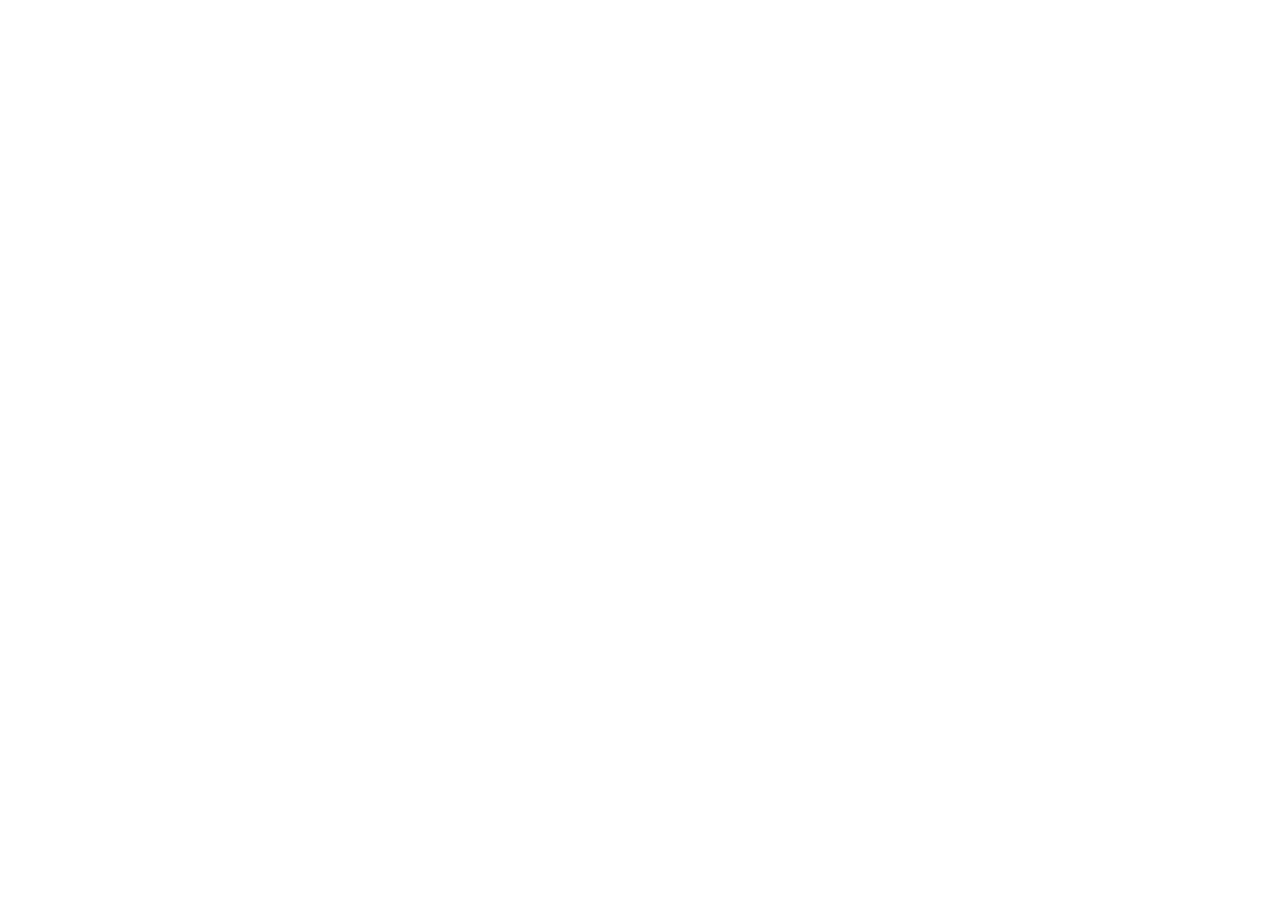
==== index.html @ 9124cacf "Add files via upload" ====
<!doctype html>
<html lang="pt-BR">
  <head>
    <meta charset="UTF-8" />
    <meta name="viewport" content="width=device-width, initial-scale=1.0" />
    <title>Pedro Aria | Personal Trainer Online - Treino Personalizado</title>
    <meta name="description" content="Personal Trainer Online Pedro Aria - Treino personalizado em qualquer lugar do mundo. Resultados comprovados com mais de 300 alunos." />
    <meta name="author" content="Pedro Aria" />
    <meta name="theme-color" content="#FF880E" />
    <link rel="icon" href="/favicon.png" type="image/png" />

    <meta property="og:title" content="Pedro Aria | Personal Trainer Online" />
    <meta property="og:description" content="Treino personalizado em qualquer lugar do mundo. Personal acessível a qualquer hora e lugar." />
    <meta property="og:type" content="website" />
    <meta property="og:image" content="https://cdn.orbitpages.online/wp-content/uploads/sites/509159/2024/09/og-pages.jpg" />

    <meta name="twitter:card" content="summary_large_image" />
    <meta name="twitter:title" content="Pedro Aria | Personal Trainer Online" />
    <meta name="twitter:image" content="https://cdn.orbitpages.online/wp-content/uploads/sites/509159/2024/09/og-pages.jpg" />
    <script type="module" crossorigin src="/assets/index-CI32eFF6.js"></script>
    <link rel="stylesheet" crossorigin href="/assets/index-CkFKUbkj.css">
  </head>

  <body>
    <div id="root"></div>
  </body>
</html>
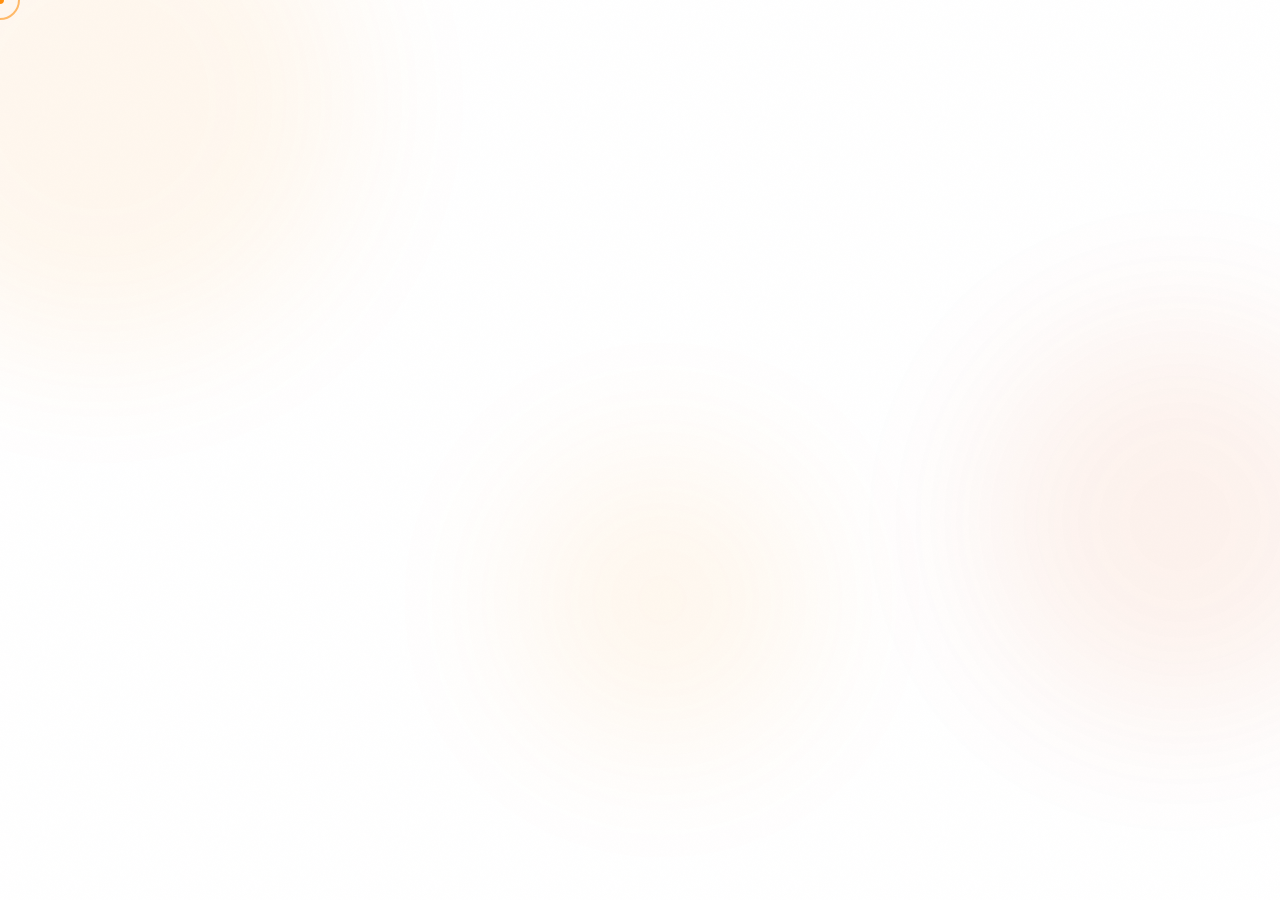
==== commit 174c82d1: "Update index.html" ====
--- a/index.html
+++ b/index.html
@@ -7,7 +7,7 @@
     <meta name="description" content="Personal Trainer Online Pedro Aria - Treino personalizado em qualquer lugar do mundo. Resultados comprovados com mais de 300 alunos." />
     <meta name="author" content="Pedro Aria" />
     <meta name="theme-color" content="#FF880E" />
-    <link rel="icon" href="/favicon.png" type="image/png" />
+    <link rel="icon" href="/SitePedro/favicon.png" type="image/png" />
 
     <meta property="og:title" content="Pedro Aria | Personal Trainer Online" />
     <meta property="og:description" content="Treino personalizado em qualquer lugar do mundo. Personal acessível a qualquer hora e lugar." />
@@ -17,12 +17,669 @@
     <meta name="twitter:card" content="summary_large_image" />
     <meta name="twitter:title" content="Pedro Aria | Personal Trainer Online" />
     <meta name="twitter:image" content="https://cdn.orbitpages.online/wp-content/uploads/sites/509159/2024/09/og-pages.jpg" />
-    <script type="module" crossorigin src="/assets/index-CI32eFF6.js"></script>
-    <link rel="stylesheet" crossorigin href="/assets/index-CkFKUbkj.css">
+    <script type="module" crossorigin src="/SitePedro/assets/index-DvB_wa2k.js"></script>
+    <link rel="stylesheet" crossorigin href="/SitePedro/assets/index-CkFKUbkj.css">
+
+    <style>
+      /* =====================================================
+         PEDRO ARIA — ENHANCED ANIMATIONS & VISUAL EFFECTS
+         ===================================================== */
+
+      /* ── BASE ── */
+      html, body {
+        overflow-x: hidden !important;
+        width: 100%;
+        max-width: 100vw;
+        margin: 0;
+        padding: 0;
+        scroll-behavior: smooth;
+      }
+
+      /* ── CUSTOM CURSOR (desktop) ── */
+      @media (pointer: fine) {
+        * { cursor: none !important; }
+
+        #cursor-dot,
+        #cursor-ring {
+          position: fixed;
+          top: 0; left: 0;
+          border-radius: 50%;
+          pointer-events: none;
+          z-index: 999999;
+          transform: translate(-50%, -50%);
+          transition: opacity 0.3s;
+        }
+
+        #cursor-dot {
+          width: 8px;
+          height: 8px;
+          background: hsl(32 100% 53%);
+          transition: transform 0.1s ease, opacity 0.3s;
+        }
+
+        #cursor-ring {
+          width: 36px;
+          height: 36px;
+          border: 2px solid hsl(32 100% 53% / 0.6);
+          transition: transform 0.18s ease, width 0.2s, height 0.2s, border-color 0.2s, opacity 0.3s;
+        }
+
+        a:hover ~ #cursor-ring,
+        button:hover ~ #cursor-ring {
+          width: 56px;
+          height: 56px;
+          border-color: hsl(32 100% 53%);
+        }
+      }
+
+      /* ── ANIMATED GRADIENT OVERLAY for hero ── */
+      .hero-shimmer::before {
+        content: '';
+        position: absolute;
+        inset: 0;
+        background: linear-gradient(
+          125deg,
+          transparent 0%,
+          hsl(32 100% 53% / 0.04) 40%,
+          transparent 60%,
+          hsl(32 100% 53% / 0.06) 80%,
+          transparent 100%
+        );
+        background-size: 300% 300%;
+        animation: shimmer-pan 8s ease-in-out infinite;
+        pointer-events: none;
+        z-index: 1;
+      }
+
+      @keyframes shimmer-pan {
+        0%   { background-position: 0% 50%; }
+        50%  { background-position: 100% 50%; }
+        100% { background-position: 0% 50%; }
+      }
+
+      /* ── REVEAL ON SCROLL ── */
+      .reveal {
+        opacity: 0;
+        transform: translateY(40px);
+        transition: opacity 0.7s cubic-bezier(0.22, 1, 0.36, 1),
+                    transform 0.7s cubic-bezier(0.22, 1, 0.36, 1);
+      }
+      .reveal.visible {
+        opacity: 1;
+        transform: translateY(0);
+      }
+
+      /* ── SLIDE ANIMATIONS ── */
+      .animate-slide-left {
+        animation: slideInLeft 0.9s cubic-bezier(0.22, 1, 0.36, 1) both;
+      }
+      .animate-slide-right {
+        animation: slideInRight 0.9s cubic-bezier(0.22, 1, 0.36, 1) both 0.15s;
+      }
+
+      @keyframes slideInLeft {
+        from { opacity: 0; transform: translateX(-60px); }
+        to   { opacity: 1; transform: translateX(0); }
+      }
+      @keyframes slideInRight {
+        from { opacity: 0; transform: translateX(60px); }
+        to   { opacity: 1; transform: translateX(0); }
+      }
+
+      /* ── NEON GLOW BORDER ── */
+      .neon-border {
+        border: 1.5px solid hsl(32 100% 53% / 0.5);
+        box-shadow:
+          0 0 12px hsl(32 100% 53% / 0.25),
+          0 0 40px hsl(32 100% 53% / 0.12),
+          inset 0 0 20px hsl(32 100% 53% / 0.05);
+        transition: box-shadow 0.3s ease, border-color 0.3s ease;
+      }
+      .neon-border:hover {
+        border-color: hsl(32 100% 53% / 0.8);
+        box-shadow:
+          0 0 20px hsl(32 100% 53% / 0.5),
+          0 0 60px hsl(32 100% 53% / 0.25),
+          inset 0 0 30px hsl(32 100% 53% / 0.08);
+      }
+
+      /* ── CARD HOVER ── */
+      .card-hover {
+        transition: transform 0.35s cubic-bezier(0.22, 1, 0.36, 1),
+                    box-shadow 0.35s ease;
+      }
+      .card-hover:hover {
+        transform: translateY(-8px) scale(1.015);
+        box-shadow: 0 24px 48px hsl(0 0% 0% / 0.5),
+                    0 0 30px hsl(32 100% 53% / 0.15);
+      }
+
+      /* ── ORANGE GRADIENT TEXT ── */
+      .text-gradient-orange {
+        background: linear-gradient(135deg, hsl(32 100% 53%), hsl(20 100% 60%));
+        -webkit-background-clip: text;
+        -webkit-text-fill-color: transparent;
+        background-clip: text;
+      }
+
+      /* ── PULSE GLOW on CTA buttons ── */
+      .animate-pulse-glow {
+        animation: pulseGlow 2.8s ease-in-out infinite;
+      }
+
+      @keyframes pulseGlow {
+        0%, 100% {
+          box-shadow:
+            0 0 18px hsl(32 100% 53% / 0.45),
+            0 0 50px hsl(32 100% 53% / 0.2);
+        }
+        50% {
+          box-shadow:
+            0 0 32px hsl(32 100% 53% / 0.75),
+            0 0 80px hsl(32 100% 53% / 0.4);
+        }
+      }
+
+      /* ── FLOAT ── */
+      .animate-float {
+        animation: float 3.5s ease-in-out infinite;
+      }
+      @keyframes float {
+        0%, 100% { transform: translateY(0); }
+        50%       { transform: translateY(-10px); }
+      }
+
+      /* ── COUNTDOWN NUMBER FLIP ── */
+      .animate-countdown span {
+        transition: all 0.35s cubic-bezier(0.22, 1, 0.36, 1);
+      }
+
+      /* ── PARTICLE SPARKS (pure CSS) ── */
+      @keyframes spark {
+        0%   { transform: translate(0, 0) scale(1); opacity: 1; }
+        100% { transform: translate(var(--dx), var(--dy)) scale(0); opacity: 0; }
+      }
+
+      /* ── HERO IMAGE – breathe animation ── */
+      .hero-image-wrap img {
+        animation: breathe 6s ease-in-out infinite;
+      }
+      @keyframes breathe {
+        0%, 100% { transform: scale(1);    filter: brightness(1); }
+        50%       { transform: scale(1.02); filter: brightness(1.05); }
+      }
+
+      /* ── TYPEWRITER cursor blink ── */
+      .typewriter-cursor::after {
+        content: '|';
+        animation: blink 0.8s step-end infinite;
+        color: hsl(32 100% 53%);
+        font-weight: 300;
+        margin-left: 2px;
+      }
+      @keyframes blink {
+        0%, 100% { opacity: 1; }
+        50%       { opacity: 0; }
+      }
+
+      /* ── SCROLL PROGRESS BAR ── */
+      #scroll-progress {
+        position: fixed;
+        top: 0; left: 0;
+        height: 3px;
+        background: linear-gradient(90deg, hsl(32 100% 53%), hsl(20 100% 65%));
+        z-index: 99999;
+        transform-origin: left;
+        transform: scaleX(0);
+        transition: transform 0.1s linear;
+        box-shadow: 0 0 10px hsl(32 100% 53% / 0.7);
+      }
+
+      /* ── FLOATING ORBS in background ── */
+      .bg-orb {
+        position: fixed;
+        border-radius: 50%;
+        filter: blur(80px);
+        opacity: 0.07;
+        pointer-events: none;
+        z-index: 0;
+        animation: orbDrift 18s ease-in-out infinite;
+      }
+      .bg-orb-1 {
+        width: 500px; height: 500px;
+        background: hsl(32 100% 53%);
+        top: -150px; left: -150px;
+        animation-duration: 20s;
+      }
+      .bg-orb-2 {
+        width: 400px; height: 400px;
+        background: hsl(20 100% 45%);
+        bottom: 20%; right: -100px;
+        animation-duration: 25s;
+        animation-delay: -8s;
+      }
+      .bg-orb-3 {
+        width: 300px; height: 300px;
+        background: hsl(32 100% 53%);
+        top: 50%; left: 40%;
+        animation-duration: 30s;
+        animation-delay: -15s;
+      }
+      @keyframes orbDrift {
+        0%, 100% { transform: translate(0, 0) scale(1); }
+        33%       { transform: translate(40px, -30px) scale(1.05); }
+        66%       { transform: translate(-20px, 20px) scale(0.95); }
+      }
+
+      /* ── SECTION ENTRANCE VARIANTS ── */
+      .reveal-left {
+        opacity: 0;
+        transform: translateX(-50px);
+        transition: opacity 0.8s cubic-bezier(0.22, 1, 0.36, 1),
+                    transform 0.8s cubic-bezier(0.22, 1, 0.36, 1);
+      }
+      .reveal-right {
+        opacity: 0;
+        transform: translateX(50px);
+        transition: opacity 0.8s cubic-bezier(0.22, 1, 0.36, 1),
+                    transform 0.8s cubic-bezier(0.22, 1, 0.36, 1);
+      }
+      .reveal-left.visible,
+      .reveal-right.visible {
+        opacity: 1;
+        transform: translateX(0);
+      }
+
+      /* ── STAGGERED CARD REVEALS ── */
+      .reveal[style*="animation-delay"] {
+        transition-delay: inherit;
+      }
+
+      /* ── BUTTON RIPPLE ── */
+      button, a[href] {
+        position: relative;
+        overflow: hidden;
+      }
+      button::after, a[href]::after {
+        content: '';
+        position: absolute;
+        inset: 0;
+        background: radial-gradient(circle at var(--ripple-x, 50%) var(--ripple-y, 50%),
+          hsl(0 0% 100% / 0.15) 0%, transparent 70%);
+        opacity: 0;
+        transform: scale(0);
+        transition: transform 0.5s ease, opacity 0.5s ease;
+        pointer-events: none;
+      }
+      button:active::after, a[href]:active::after {
+        opacity: 1;
+        transform: scale(2.5);
+        transition: none;
+      }
+
+      /* ── STAT COUNTER NUMBERS ── */
+      .stat-number {
+        font-variant-numeric: tabular-nums;
+        transition: all 0.05s;
+      }
+
+      /* ── MOBILE FIXES ── */
+      @media (max-width: 768px) {
+        img {
+          max-width: 100% !important;
+          height: auto !important;
+          object-fit: contain;
+        }
+
+        button, a {
+          white-space: normal !important;
+          max-width: 100% !important;
+          height: auto !important;
+          min-height: 48px !important;
+          padding-top: 12px !important;
+          padding-bottom: 12px !important;
+          line-height: 1.2 !important;
+        }
+
+        .bg-orb { display: none; }
+      }
+
+      /* ── GRAIN TEXTURE overlay ── */
+      body::after {
+        content: '';
+        position: fixed;
+        inset: 0;
+        background-image: url("data:image/svg+xml,%3Csvg viewBox='0 0 256 256' xmlns='http://www.w3.org/2000/svg'%3E%3Cfilter id='n'%3E%3CfeTurbulence type='fractalNoise' baseFrequency='0.9' numOctaves='4' stitchTiles='stitch'/%3E%3C/filter%3E%3Crect width='100%25' height='100%25' filter='url(%23n)' opacity='1'/%3E%3C/svg%3E");
+        background-repeat: repeat;
+        background-size: 180px 180px;
+        opacity: 0.018;
+        pointer-events: none;
+        z-index: 99998;
+      }
+
+      /* ── HIGHLIGHT UNDERLINE animation ── */
+      .animated-underline {
+        position: relative;
+        display: inline-block;
+      }
+      .animated-underline::after {
+        content: '';
+        position: absolute;
+        bottom: -3px; left: 0;
+        width: 0; height: 2px;
+        background: hsl(32 100% 53%);
+        border-radius: 2px;
+        transition: width 0.4s cubic-bezier(0.22, 1, 0.36, 1);
+        box-shadow: 0 0 8px hsl(32 100% 53% / 0.6);
+      }
+      .animated-underline:hover::after { width: 100%; }
+
+      /* ── HERO STATS ROW ── */
+      .stat-bar-fill {
+        animation: fillBar 1.5s cubic-bezier(0.22, 1, 0.36, 1) both;
+      }
+      @keyframes fillBar {
+        from { width: 0; }
+      }
+
+      /* ── LOADING ENTRANCE for #root ── */
+      #root {
+        animation: rootFadeIn 0.6s ease both;
+      }
+      @keyframes rootFadeIn {
+        from { opacity: 0; }
+        to   { opacity: 1; }
+      }
+
+      /* ── SECTION DIVIDER with orange line ── */
+      section + section::before {
+        content: '';
+        display: block;
+        height: 1px;
+        background: linear-gradient(
+          90deg,
+          transparent,
+          hsl(32 100% 53% / 0.3) 30%,
+          hsl(32 100% 53% / 0.3) 70%,
+          transparent
+        );
+        margin: 0 auto;
+        width: 80%;
+      }
+
+      /* ── MAGNETIC BUTTON effect helper ── */
+      .magnetic {
+        display: inline-block;
+        transition: transform 0.2s cubic-bezier(0.22, 1, 0.36, 1);
+      }
+    </style>
   </head>
 
   <body>
-    <div id="root"></div>-
+    <!-- Scroll progress bar -->
+    <div id="scroll-progress"></div>
+
+    <!-- Floating background orbs -->
+    <div class="bg-orb bg-orb-1" aria-hidden="true"></div>
+    <div class="bg-orb bg-orb-2" aria-hidden="true"></div>
+    <div class="bg-orb bg-orb-3" aria-hidden="true"></div>
+
+    <!-- Custom cursor (desktop only) -->
+    <div id="cursor-dot"  aria-hidden="true"></div>
+    <div id="cursor-ring" aria-hidden="true"></div>
+
+    <!-- React app root -->
+    <div id="root"></div>
+
+    <script>
+      /* ── SCROLL PROGRESS ── */
+      (function () {
+        const bar = document.getElementById('scroll-progress');
+        const update = () => {
+          const max = document.documentElement.scrollHeight - window.innerHeight;
+          const pct = max > 0 ? window.scrollY / max : 0;
+          bar.style.transform = `scaleX(${pct})`;
+        };
+        window.addEventListener('scroll', update, { passive: true });
+      })();
+
+      /* ── CUSTOM CURSOR ── */
+      (function () {
+        const dot  = document.getElementById('cursor-dot');
+        const ring = document.getElementById('cursor-ring');
+        if (!dot || !ring) return;
+
+        let mx = 0, my = 0, rx = 0, ry = 0;
+        let hidden = false;
+
+        document.addEventListener('mousemove', e => {
+          mx = e.clientX; my = e.clientY;
+          dot.style.left  = mx + 'px';
+          dot.style.top   = my + 'px';
+          if (hidden) {
+            dot.style.opacity = ring.style.opacity = '1';
+            hidden = false;
+          }
+        });
+
+        document.addEventListener('mouseleave', () => {
+          dot.style.opacity = ring.style.opacity = '0';
+          hidden = true;
+        });
+
+        const hoverEls = ['a', 'button', '[role="button"]'];
+        document.addEventListener('mouseover', e => {
+          if (hoverEls.some(s => e.target.closest(s))) {
+            dot.style.transform  = 'translate(-50%,-50%) scale(2.2)';
+            ring.style.width     = '52px';
+            ring.style.height    = '52px';
+            ring.style.borderColor = 'hsl(32,100%,53%)';
+          }
+        });
+        document.addEventListener('mouseout', e => {
+          if (hoverEls.some(s => e.target.closest(s))) {
+            dot.style.transform  = 'translate(-50%,-50%) scale(1)';
+            ring.style.width     = '36px';
+            ring.style.height    = '36px';
+            ring.style.borderColor = 'hsl(32,100%,53%,0.6)';
+          }
+        });
+
+        // Ring trails with RAF
+        const lerp = (a, b, t) => a + (b - a) * t;
+        const tick = () => {
+          rx = lerp(rx, mx, 0.12);
+          ry = lerp(ry, my, 0.12);
+          ring.style.left = rx + 'px';
+          ring.style.top  = ry + 'px';
+          requestAnimationFrame(tick);
+        };
+        requestAnimationFrame(tick);
+      })();
+
+      /* ── REVEAL on scroll (IntersectionObserver) ── */
+      (function () {
+        const selectors = '.reveal, .reveal-left, .reveal-right';
+        const els = document.querySelectorAll(selectors);
+
+        if (!els.length) {
+          // React hasn't rendered yet — wait for DOMContentLoaded + a tick
+          const tryObserve = () => {
+            const all = document.querySelectorAll(selectors);
+            observe(all);
+          };
+          window.addEventListener('load', tryObserve);
+          // Also retry after React mounts
+          setTimeout(tryObserve, 500);
+          setTimeout(tryObserve, 1500);
+          return;
+        }
+
+        observe(els);
+
+        function observe(nodes) {
+          const io = new IntersectionObserver(entries => {
+            entries.forEach(e => {
+              if (e.isIntersecting) {
+                // Stagger siblings
+                const siblings = e.target.parentElement
+                  ? [...e.target.parentElement.children].filter(c => c.classList.contains('reveal'))
+                  : [];
+                const idx = siblings.indexOf(e.target);
+                e.target.style.transitionDelay = idx > 0 ? (idx * 0.1) + 's' : '0s';
+                e.target.classList.add('visible');
+                io.unobserve(e.target);
+              }
+            });
+          }, { threshold: 0.1, rootMargin: '0px 0px -40px 0px' });
+
+          nodes.forEach(n => io.observe(n));
+        }
+      })();
+
+      /* ── RE-OBSERVE after React renders ── */
+      (function () {
+        let tried = 0;
+        function tryReveal() {
+          const all = document.querySelectorAll('.reveal, .reveal-left, .reveal-right');
+          if (!all.length && tried < 10) {
+            tried++;
+            setTimeout(tryReveal, 400);
+            return;
+          }
+          const io = new IntersectionObserver(entries => {
+            entries.forEach(e => {
+              if (e.isIntersecting) {
+                const siblings = e.target.parentElement
+                  ? [...e.target.parentElement.children].filter(c => c.classList.contains('reveal'))
+                  : [];
+                const idx = siblings.indexOf(e.target);
+                e.target.style.transitionDelay = idx > 0 ? (idx * 0.1) + 's' : '0s';
+                e.target.classList.add('visible');
+                io.unobserve(e.target);
+              }
+            });
+          }, { threshold: 0.1, rootMargin: '0px 0px -40px 0px' });
+          all.forEach(n => io.observe(n));
+        }
+        window.addEventListener('load', () => setTimeout(tryReveal, 300));
+      })();
+
+      /* ── RIPPLE on buttons / links ── */
+      document.addEventListener('pointerdown', e => {
+        const el = e.target.closest('button, a');
+        if (!el) return;
+        const rect = el.getBoundingClientRect();
+        el.style.setProperty('--ripple-x', ((e.clientX - rect.left) / rect.width * 100) + '%');
+        el.style.setProperty('--ripple-y', ((e.clientY - rect.top)  / rect.height * 100) + '%');
+      });
+
+      /* ── COUNTER ANIMATION for stat numbers ── */
+      function animateCount(el, end, duration) {
+        const start = 0;
+        const startTime = performance.now();
+        const step = (now) => {
+          const elapsed = now - startTime;
+          const progress = Math.min(elapsed / duration, 1);
+          const eased = 1 - Math.pow(1 - progress, 3); // ease-out cubic
+          el.textContent = Math.round(start + (end - start) * eased) + '+';
+          if (progress < 1) requestAnimationFrame(step);
+        };
+        requestAnimationFrame(step);
+      }
+
+      // Observe stat numbers when they appear
+      (function () {
+        const io = new IntersectionObserver(entries => {
+          entries.forEach(e => {
+            if (e.isIntersecting) {
+              const el = e.target;
+              const val = parseInt(el.dataset.count || el.textContent);
+              if (!isNaN(val)) animateCount(el, val, 1800);
+              io.unobserve(el);
+            }
+          });
+        }, { threshold: 0.5 });
+
+        // Try after React mounts
+        setTimeout(() => {
+          document.querySelectorAll('.stat-number, [data-count]').forEach(n => io.observe(n));
+        }, 1000);
+      })();
+
+      /* ── MAGNETIC BUTTONS ── */
+      (function () {
+        function applyMagnetic() {
+          document.querySelectorAll('.magnetic').forEach(el => {
+            el.addEventListener('mousemove', e => {
+              const r = el.getBoundingClientRect();
+              const dx = e.clientX - (r.left + r.width / 2);
+              const dy = e.clientY - (r.top  + r.height / 2);
+              el.style.transform = `translate(${dx * 0.25}px, ${dy * 0.25}px)`;
+            });
+            el.addEventListener('mouseleave', () => {
+              el.style.transform = 'translate(0, 0)';
+            });
+          });
+        }
+        window.addEventListener('load', () => setTimeout(applyMagnetic, 800));
+      })();
+
+      /* ── HERO PARTICLES (fire sparks) ── */
+      (function () {
+        function trySpawn() {
+          const hero = document.querySelector('section');
+          if (!hero) { setTimeout(trySpawn, 500); return; }
+
+          for (let i = 0; i < 12; i++) {
+            setTimeout(() => spawnSpark(hero), i * 180);
+          }
+          setInterval(() => spawnSpark(hero), 900);
+        }
+
+        function spawnSpark(container) {
+          const s = document.createElement('span');
+          const size = Math.random() * 5 + 2;
+          const x = Math.random() * 100;
+          const dx = (Math.random() - 0.5) * 80 + 'px';
+          const dy = -(Math.random() * 120 + 60) + 'px';
+
+          Object.assign(s.style, {
+            position: 'absolute',
+            bottom: '0',
+            left: x + '%',
+            width: size + 'px',
+            height: size + 'px',
+            borderRadius: '50%',
+            background: Math.random() > 0.5
+              ? 'hsl(32 100% 53%)'
+              : 'hsl(20 100% 70%)',
+            boxShadow: '0 0 6px hsl(32 100% 53% / 0.8)',
+            pointerEvents: 'none',
+            zIndex: '2',
+            '--dx': dx,
+            '--dy': dy,
+            animation: `spark ${Math.random() * 1.5 + 1}s ease-out forwards`,
+          });
+
+          container.appendChild(s);
+          setTimeout(() => s.remove(), 2600);
+        }
+
+        window.addEventListener('load', () => setTimeout(trySpawn, 800));
+      })();
+
+      /* ── SMOOTH PARALLAX on hero background ── */
+      (function () {
+        const update = () => {
+          const hero = document.querySelector('section');
+          if (!hero) return;
+          const y = window.scrollY;
+          hero.style.backgroundPositionY = `calc(center + ${y * 0.3}px)`;
+        };
+        window.addEventListener('scroll', update, { passive: true });
+      })();
+
+    </script>
   </body>
 </html>
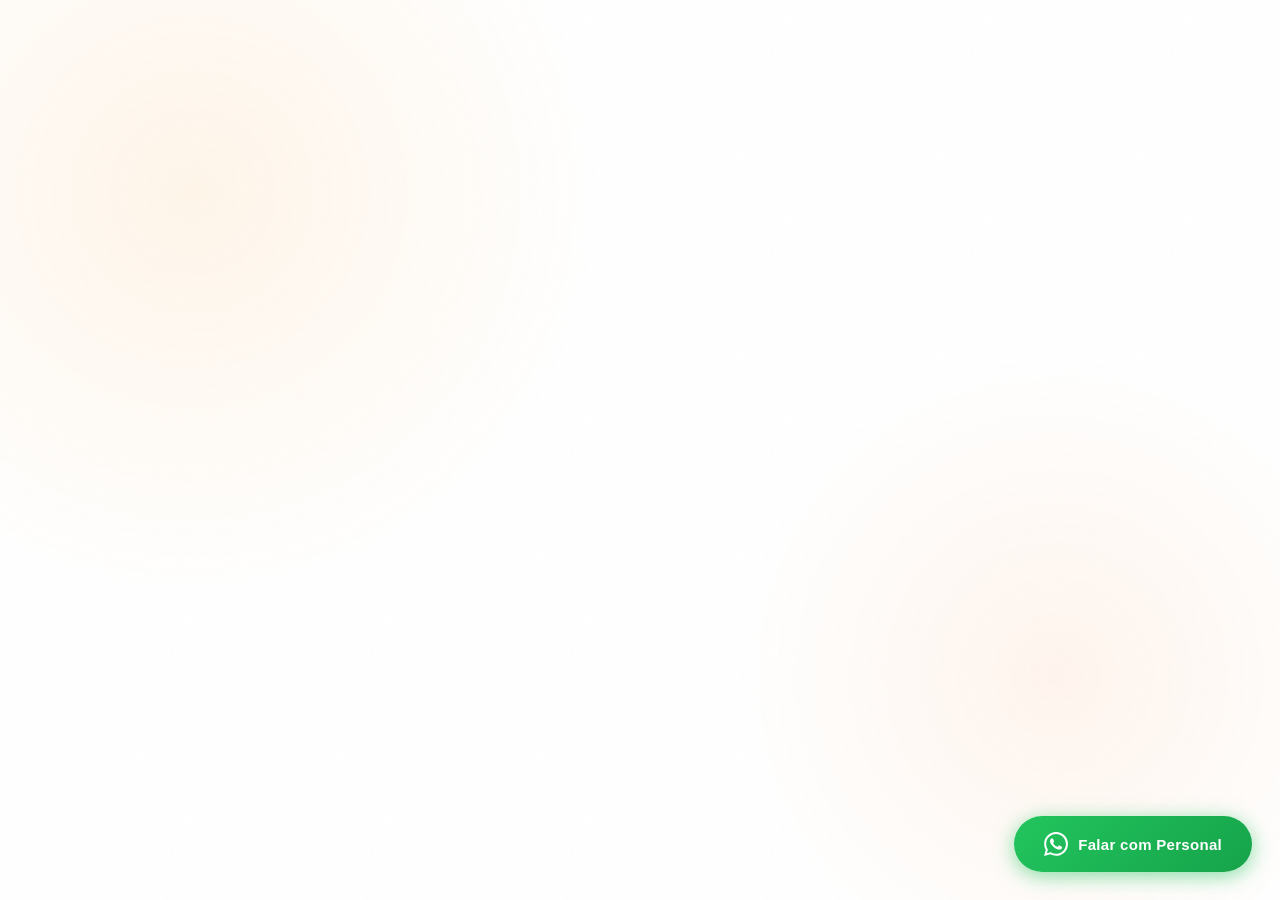
==== commit de5bc50d: "Update index.html" ====
--- a/index.html
+++ b/index.html
@@ -2,336 +2,450 @@
 <html lang="pt-BR">
   <head>
     <meta charset="UTF-8" />
-    <meta name="viewport" content="width=device-width, initial-scale=1.0" />
+    <meta name="viewport" content="width=device-width, initial-scale=1.0, viewport-fit=cover" />
     <title>Pedro Aria | Personal Trainer Online - Treino Personalizado</title>
     <meta name="description" content="Personal Trainer Online Pedro Aria - Treino personalizado em qualquer lugar do mundo. Resultados comprovados com mais de 300 alunos." />
     <meta name="author" content="Pedro Aria" />
-    <meta name="theme-color" content="#FF880E" />
+    <meta name="theme-color" content="#FF8C00" />
     <link rel="icon" href="/SitePedro/favicon.png" type="image/png" />
-
     <meta property="og:title" content="Pedro Aria | Personal Trainer Online" />
-    <meta property="og:description" content="Treino personalizado em qualquer lugar do mundo. Personal acessível a qualquer hora e lugar." />
+    <meta property="og:description" content="Treino personalizado em qualquer lugar do mundo." />
     <meta property="og:type" content="website" />
     <meta property="og:image" content="https://cdn.orbitpages.online/wp-content/uploads/sites/509159/2024/09/og-pages.jpg" />
-
     <meta name="twitter:card" content="summary_large_image" />
     <meta name="twitter:title" content="Pedro Aria | Personal Trainer Online" />
     <meta name="twitter:image" content="https://cdn.orbitpages.online/wp-content/uploads/sites/509159/2024/09/og-pages.jpg" />
+
     <script type="module" crossorigin src="/SitePedro/assets/index-DvB_wa2k.js"></script>
     <link rel="stylesheet" crossorigin href="/SitePedro/assets/index-CkFKUbkj.css">
 
     <style>
-      /* =====================================================
-         PEDRO ARIA — ENHANCED ANIMATIONS & VISUAL EFFECTS
-         ===================================================== */
-
-      /* ── BASE ── */
+      /* =========================================================
+         PEDRO ARIA — CINEMATIC MOBILE-FIRST
+         ========================================================= */
+      *, *::before, *::after { box-sizing: border-box; }
+
+      html {
+        scroll-behavior: smooth;
+        -webkit-tap-highlight-color: transparent;
+      }
       html, body {
         overflow-x: hidden !important;
         width: 100%;
         max-width: 100vw;
-        margin: 0;
-        padding: 0;
-        scroll-behavior: smooth;
-      }
-
-      /* ── CUSTOM CURSOR (desktop) ── */
-      @media (pointer: fine) {
-        * { cursor: none !important; }
-
-        #cursor-dot,
-        #cursor-ring {
-          position: fixed;
-          top: 0; left: 0;
-          border-radius: 50%;
-          pointer-events: none;
-          z-index: 999999;
-          transform: translate(-50%, -50%);
-          transition: opacity 0.3s;
-        }
-
-        #cursor-dot {
-          width: 8px;
-          height: 8px;
-          background: hsl(32 100% 53%);
-          transition: transform 0.1s ease, opacity 0.3s;
-        }
-
-        #cursor-ring {
-          width: 36px;
-          height: 36px;
-          border: 2px solid hsl(32 100% 53% / 0.6);
-          transition: transform 0.18s ease, width 0.2s, height 0.2s, border-color 0.2s, opacity 0.3s;
-        }
-
-        a:hover ~ #cursor-ring,
-        button:hover ~ #cursor-ring {
-          width: 56px;
-          height: 56px;
-          border-color: hsl(32 100% 53%);
-        }
-      }
-
-      /* ── ANIMATED GRADIENT OVERLAY for hero ── */
-      .hero-shimmer::before {
+        margin: 0; padding: 0;
+      }
+
+      /* ── SCROLL PROGRESS ── */
+      #pa-progress {
+        position: fixed;
+        top: 0; left: 0; right: 0;
+        height: 3px;
+        z-index: 9999;
+        pointer-events: none;
+      }
+      #pa-progress span {
+        display: block;
+        height: 100%;
+        width: 0%;
+        background: linear-gradient(90deg, #FF8C00, #FFB347, #FF6B00);
+        box-shadow: 0 0 14px #FF8C00cc, 0 0 4px #FFB347;
+        border-radius: 0 3px 3px 0;
+        transition: width 0.08s linear;
+      }
+
+      /* ── AMBIENT GLOW ── */
+      #pa-ambient {
+        position: fixed; inset: 0;
+        pointer-events: none; z-index: 0;
+        overflow: hidden;
+      }
+      #pa-ambient::before {
         content: '';
         position: absolute;
-        inset: 0;
-        background: linear-gradient(
-          125deg,
-          transparent 0%,
-          hsl(32 100% 53% / 0.04) 40%,
-          transparent 60%,
-          hsl(32 100% 53% / 0.06) 80%,
-          transparent 100%
-        );
-        background-size: 300% 300%;
-        animation: shimmer-pan 8s ease-in-out infinite;
-        pointer-events: none;
-        z-index: 1;
-      }
-
-      @keyframes shimmer-pan {
-        0%   { background-position: 0% 50%; }
-        50%  { background-position: 100% 50%; }
-        100% { background-position: 0% 50%; }
-      }
-
-      /* ── REVEAL ON SCROLL ── */
+        width: 70vmax; height: 70vmax;
+        top: -20vmax; left: -20vmax;
+        background: radial-gradient(circle, #FF8C0016 0%, transparent 65%);
+        animation: ad1 22s ease-in-out infinite;
+      }
+      #pa-ambient::after {
+        content: '';
+        position: absolute;
+        width: 55vmax; height: 55vmax;
+        bottom: -10vmax; right: -10vmax;
+        background: radial-gradient(circle, #FF6B0012 0%, transparent 65%);
+        animation: ad2 28s ease-in-out infinite;
+      }
+      @keyframes ad1 {
+        0%,100% { transform: translate(0,0) scale(1); }
+        33% { transform: translate(5vw,3vh) scale(1.07); }
+        66% { transform: translate(-3vw,5vh) scale(0.94); }
+      }
+      @keyframes ad2 {
+        0%,100% { transform: translate(0,0) scale(1); }
+        40% { transform: translate(-4vw,-5vh) scale(1.1); }
+        70% { transform: translate(3vw,2vh) scale(0.95); }
+      }
+
+      /* ── GRAIN ── */
+      #pa-grain {
+        position: fixed; inset: 0;
+        pointer-events: none; z-index: 9997; opacity: 0.02;
+        background-image: url("data:image/svg+xml,%3Csvg xmlns='http://www.w3.org/2000/svg' width='300' height='300'%3E%3Cfilter id='n'%3E%3CfeTurbulence type='fractalNoise' baseFrequency='0.85' numOctaves='4' stitchTiles='stitch'/%3E%3C/filter%3E%3Crect width='300' height='300' filter='url(%23n)'/%3E%3C/svg%3E");
+        background-size: 200px 200px;
+      }
+
+      /* ── ROOT ENTRY ── */
+      #root {
+        position: relative; z-index: 1;
+        animation: rootIn 0.65s cubic-bezier(0.22,1,0.36,1) both;
+      }
+      @keyframes rootIn {
+        from { opacity: 0; transform: translateY(12px); }
+        to   { opacity: 1; transform: translateY(0); }
+      }
+
+      /* ── REVEAL ── */
       .reveal {
         opacity: 0;
-        transform: translateY(40px);
-        transition: opacity 0.7s cubic-bezier(0.22, 1, 0.36, 1),
-                    transform 0.7s cubic-bezier(0.22, 1, 0.36, 1);
+        transform: translateY(38px);
+        transition:
+          opacity 0.75s cubic-bezier(0.22,1,0.36,1),
+          transform 0.75s cubic-bezier(0.22,1,0.36,1);
+        will-change: opacity, transform;
       }
       .reveal.visible {
-        opacity: 1;
-        transform: translateY(0);
-      }
-
-      /* ── SLIDE ANIMATIONS ── */
+        opacity: 1 !important;
+        transform: translateY(0) !important;
+      }
+
+      /* ── HERO SLIDES ── */
       .animate-slide-left {
-        animation: slideInLeft 0.9s cubic-bezier(0.22, 1, 0.36, 1) both;
+        animation: slideL 0.9s cubic-bezier(0.22,1,0.36,1) both 0.1s;
       }
       .animate-slide-right {
-        animation: slideInRight 0.9s cubic-bezier(0.22, 1, 0.36, 1) both 0.15s;
-      }
-
-      @keyframes slideInLeft {
-        from { opacity: 0; transform: translateX(-60px); }
+        animation: slideR 0.9s cubic-bezier(0.22,1,0.36,1) both 0.25s;
+      }
+      @keyframes slideL {
+        from { opacity: 0; transform: translateX(-52px); }
         to   { opacity: 1; transform: translateX(0); }
       }
-      @keyframes slideInRight {
-        from { opacity: 0; transform: translateX(60px); }
+      @keyframes slideR {
+        from { opacity: 0; transform: translateX(52px); }
         to   { opacity: 1; transform: translateX(0); }
       }
 
-      /* ── NEON GLOW BORDER ── */
+      /* ── NEON BORDER ── */
       .neon-border {
-        border: 1.5px solid hsl(32 100% 53% / 0.5);
+        border: 1.5px solid rgba(255,140,0,.45) !important;
         box-shadow:
-          0 0 12px hsl(32 100% 53% / 0.25),
-          0 0 40px hsl(32 100% 53% / 0.12),
-          inset 0 0 20px hsl(32 100% 53% / 0.05);
-        transition: box-shadow 0.3s ease, border-color 0.3s ease;
+          0 0 10px rgba(255,140,0,.2),
+          0 0 36px rgba(255,140,0,.1),
+          inset 0 0 18px rgba(255,140,0,.04) !important;
+        transition: box-shadow .4s ease, border-color .4s ease !important;
       }
       .neon-border:hover {
-        border-color: hsl(32 100% 53% / 0.8);
+        border-color: rgba(255,140,0,.8) !important;
         box-shadow:
-          0 0 20px hsl(32 100% 53% / 0.5),
-          0 0 60px hsl(32 100% 53% / 0.25),
-          inset 0 0 30px hsl(32 100% 53% / 0.08);
+          0 0 20px rgba(255,140,0,.5),
+          0 0 60px rgba(255,140,0,.22),
+          inset 0 0 28px rgba(255,140,0,.07) !important;
       }
 
       /* ── CARD HOVER ── */
       .card-hover {
-        transition: transform 0.35s cubic-bezier(0.22, 1, 0.36, 1),
-                    box-shadow 0.35s ease;
+        transition:
+          transform .35s cubic-bezier(0.22,1,0.36,1),
+          box-shadow .35s ease !important;
+        will-change: transform;
       }
       .card-hover:hover {
-        transform: translateY(-8px) scale(1.015);
-        box-shadow: 0 24px 48px hsl(0 0% 0% / 0.5),
-                    0 0 30px hsl(32 100% 53% / 0.15);
+        transform: translateY(-7px) !important;
+        box-shadow: 0 22px 50px rgba(0,0,0,.55), 0 0 30px rgba(255,140,0,.14) !important;
       }
 
       /* ── ORANGE GRADIENT TEXT ── */
       .text-gradient-orange {
-        background: linear-gradient(135deg, hsl(32 100% 53%), hsl(20 100% 60%));
+        background: linear-gradient(135deg,#FF8C00 0%,#FFB347 55%,#FF6B00 100%);
         -webkit-background-clip: text;
         -webkit-text-fill-color: transparent;
         background-clip: text;
       }
 
-      /* ── PULSE GLOW on CTA buttons ── */
+      /* ── CTA PULSE ── */
       .animate-pulse-glow {
-        animation: pulseGlow 2.8s ease-in-out infinite;
-      }
-
-      @keyframes pulseGlow {
-        0%, 100% {
+        animation: ctaP 2.6s ease-in-out infinite !important;
+        position: relative; z-index: 1;
+      }
+      @keyframes ctaP {
+        0%,100% {
+          box-shadow: 0 0 16px rgba(255,140,0,.5), 0 0 50px rgba(255,140,0,.2), 0 4px 22px rgba(0,0,0,.4);
+        }
+        50% {
+          box-shadow: 0 0 32px rgba(255,140,0,.85), 0 0 90px rgba(255,140,0,.4), 0 4px 30px rgba(0,0,0,.5);
+        }
+      }
+
+      /* ── FLOAT ── */
+      .animate-float {
+        animation: flt 3.8s ease-in-out infinite !important;
+      }
+      @keyframes flt {
+        0%,100% { transform: translateY(0); }
+        50%      { transform: translateY(-10px); }
+      }
+
+      /* ── HERO IMAGE BREATHE ── */
+      .animate-slide-right img.rounded-2xl,
+      .relative img.rounded-2xl {
+        animation: breathe 7s ease-in-out infinite;
+      }
+      @keyframes breathe {
+        0%,100% { transform: scale(1); }
+        50%      { transform: scale(1.018); }
+      }
+
+      /* ── FIRE SPARKS ── */
+      .pa-sparks {
+        position: absolute; inset: 0;
+        pointer-events: none; overflow: hidden; z-index: 2;
+      }
+      .pa-spark {
+        position: absolute;
+        border-radius: 50%;
+        animation: sparkRise var(--dur,1.3s) ease-out var(--delay,0s) both;
+      }
+      @keyframes sparkRise {
+        0%   { opacity: 1; transform: translate(0,0) scale(1); }
+        100% { opacity: 0; transform: translate(var(--dx,0px),var(--dy,-90px)) scale(0.08); }
+      }
+
+      /* ── SECTION DIVIDER ── */
+      section + section::before {
+        content: '';
+        display: block;
+        height: 1px; width: 75%; margin: 0 auto;
+        background: linear-gradient(90deg, transparent, rgba(255,140,0,.25) 30%, rgba(255,140,0,.25) 70%, transparent);
+      }
+
+      /* ── DIAGONAL HERO EDGE ── */
+      section:first-of-type {
+        position: relative;
+      }
+      section:first-of-type::after {
+        content: '';
+        position: absolute;
+        bottom: -1px; left: 0; right: 0; height: 60px;
+        background: hsl(0 0% 0%);
+        clip-path: polygon(0 100%, 100% 0, 100% 100%);
+        pointer-events: none; z-index: 3;
+      }
+
+      /* ── SHIMMER on price card ── */
+      .neon-border.bg-card {
+        position: relative; overflow: hidden;
+      }
+      .neon-border.bg-card::before {
+        content: '';
+        position: absolute;
+        top: -50%; left: -60%;
+        width: 40%; height: 200%;
+        background: linear-gradient(105deg,transparent 0%,rgba(255,140,0,.07) 50%,transparent 100%);
+        animation: shim 4s ease-in-out infinite 1.2s;
+        pointer-events: none; z-index: 0;
+      }
+      @keyframes shim {
+        0%   { left: -60%; opacity: 0; }
+        10%  { opacity: 1; }
+        90%  { opacity: 1; }
+        100% { left: 120%; opacity: 0; }
+      }
+
+      /* ── VIDEO GLOW RING ── */
+      .rounded-2xl.overflow-hidden .aspect-video {
+        position: relative;
+      }
+
+      /* ── TESTIMONIALS hover ── */
+      .bg-card.border.rounded-xl.overflow-hidden {
+        transition: transform .35s cubic-bezier(0.22,1,0.36,1), box-shadow .35s ease !important;
+      }
+      .bg-card.border.rounded-xl.overflow-hidden:hover {
+        transform: scale(1.03) !important;
+        box-shadow: 0 18px 42px rgba(0,0,0,.65), 0 0 22px rgba(255,140,0,.18) !important;
+      }
+
+      /* ── DISCOUNT BOX ── */
+      .bg-destructive.rounded-2xl {
+        background: linear-gradient(135deg,#c0392b,#e74c3c) !important;
+        box-shadow: 0 8px 32px rgba(192,57,43,.55) !important;
+        animation: discPop 3s ease-in-out infinite;
+      }
+      @keyframes discPop {
+        0%,100% { transform: scale(1); }
+        50%      { transform: scale(1.012); }
+      }
+
+      /* ── TOP BANNER ── */
+      .bg-destructive.py-2\\.5 {
+        background: linear-gradient(90deg,#991b1b,#b91c1c,#991b1b) !important;
+        background-size: 200% 100% !important;
+        animation: bannerScroll 4s linear infinite !important;
+      }
+      @keyframes bannerScroll {
+        0%   { background-position: 0% 50%; }
+        100% { background-position: 200% 50%; }
+      }
+
+      /* ── LOGO ── */
+      img[alt*="Logo"] {
+        filter: drop-shadow(0 0 10px rgba(255,140,0,.32));
+        transition: filter .3s ease;
+      }
+      img[alt*="Logo"]:hover {
+        filter: drop-shadow(0 0 22px rgba(255,140,0,.7));
+      }
+
+      /* ── INPUTS ── */
+      input:focus, textarea:focus {
+        outline: none !important;
+        border-color: #FF8C00 !important;
+        box-shadow: 0 0 0 3px rgba(255,140,0,.18), 0 0 16px rgba(255,140,0,.12) !important;
+        transition: box-shadow .25s ease, border-color .25s ease !important;
+      }
+
+      /* ── SCROLLBAR ── */
+      ::-webkit-scrollbar { width: 4px; }
+      ::-webkit-scrollbar-track { background: #000; }
+      ::-webkit-scrollbar-thumb {
+        background: linear-gradient(180deg,#FF8C00,#FF6B00);
+        border-radius: 4px;
+      }
+
+      /* ── SELECTION ── */
+      ::selection { background: rgba(255,140,0,.33); color: #fff; }
+
+      /* ── FOOTER LINKS ── */
+      footer button, footer a {
+        min-height: auto !important;
+        padding: 4px 2px !important;
+        position: relative;
+      }
+      footer button::after, footer a::after {
+        content: '';
+        position: absolute;
+        bottom: 0; left: 0;
+        width: 0; height: 1px;
+        background: #FF8C00;
+        transition: width .3s ease;
+      }
+      footer button:hover::after, footer a:hover::after { width: 100%; }
+
+      /* =========================================================
+         WHATSAPP FLOATING BUTTON — MOBILE-FIRST PILL
+         ========================================================= */
+      #pa-wa-btn {
+        position: fixed;
+        bottom: 18px;
+        left: 50%;
+        transform: translateX(-50%);
+        z-index: 9998;
+
+        display: flex;
+        align-items: center;
+        justify-content: center;
+        gap: 10px;
+
+        height: 56px;
+        padding: 0 30px;
+        border-radius: 100px;
+        border: none;
+        cursor: pointer;
+        text-decoration: none;
+
+        background: linear-gradient(135deg, #22c55e 0%, #16a34a 100%);
+        box-shadow:
+          0 4px 20px rgba(34,197,94,.55),
+          0 0 0 0 rgba(34,197,94,.4);
+
+        color: #fff;
+        font-family: 'Montserrat', sans-serif;
+        font-weight: 800;
+        font-size: 15px;
+        letter-spacing: 0.3px;
+        white-space: nowrap;
+
+        animation: waPulse 2.4s ease-in-out infinite;
+        transition: transform 0.18s ease, box-shadow 0.18s ease;
+
+        /* safe area on iPhones */
+        padding-bottom: max(0px, env(safe-area-inset-bottom));
+      }
+      #pa-wa-btn:active {
+        transform: translateX(-50%) scale(0.95);
+        animation: none;
+        box-shadow: 0 2px 10px rgba(34,197,94,.4);
+      }
+
+      @keyframes waPulse {
+        0%,100% {
           box-shadow:
-            0 0 18px hsl(32 100% 53% / 0.45),
-            0 0 50px hsl(32 100% 53% / 0.2);
+            0 4px 20px rgba(34,197,94,.55),
+            0 0 0 0 rgba(34,197,94,.4);
         }
         50% {
           box-shadow:
-            0 0 32px hsl(32 100% 53% / 0.75),
-            0 0 80px hsl(32 100% 53% / 0.4);
-        }
-      }
-
-      /* ── FLOAT ── */
-      .animate-float {
-        animation: float 3.5s ease-in-out infinite;
-      }
-      @keyframes float {
-        0%, 100% { transform: translateY(0); }
-        50%       { transform: translateY(-10px); }
-      }
-
-      /* ── COUNTDOWN NUMBER FLIP ── */
-      .animate-countdown span {
-        transition: all 0.35s cubic-bezier(0.22, 1, 0.36, 1);
-      }
-
-      /* ── PARTICLE SPARKS (pure CSS) ── */
-      @keyframes spark {
-        0%   { transform: translate(0, 0) scale(1); opacity: 1; }
-        100% { transform: translate(var(--dx), var(--dy)) scale(0); opacity: 0; }
-      }
-
-      /* ── HERO IMAGE – breathe animation ── */
-      .hero-image-wrap img {
-        animation: breathe 6s ease-in-out infinite;
-      }
-      @keyframes breathe {
-        0%, 100% { transform: scale(1);    filter: brightness(1); }
-        50%       { transform: scale(1.02); filter: brightness(1.05); }
-      }
-
-      /* ── TYPEWRITER cursor blink ── */
-      .typewriter-cursor::after {
-        content: '|';
-        animation: blink 0.8s step-end infinite;
-        color: hsl(32 100% 53%);
-        font-weight: 300;
-        margin-left: 2px;
-      }
-      @keyframes blink {
-        0%, 100% { opacity: 1; }
-        50%       { opacity: 0; }
-      }
-
-      /* ── SCROLL PROGRESS BAR ── */
-      #scroll-progress {
-        position: fixed;
-        top: 0; left: 0;
-        height: 3px;
-        background: linear-gradient(90deg, hsl(32 100% 53%), hsl(20 100% 65%));
-        z-index: 99999;
-        transform-origin: left;
-        transform: scaleX(0);
-        transition: transform 0.1s linear;
-        box-shadow: 0 0 10px hsl(32 100% 53% / 0.7);
-      }
-
-      /* ── FLOATING ORBS in background ── */
-      .bg-orb {
-        position: fixed;
-        border-radius: 50%;
-        filter: blur(80px);
-        opacity: 0.07;
+            0 6px 32px rgba(34,197,94,.75),
+            0 0 0 12px rgba(34,197,94,0);
+        }
+      }
+
+      #pa-wa-btn svg {
+        width: 24px; height: 24px;
+        flex-shrink: 0;
+      }
+
+      #pa-wa-icon-label {
+        font-family: 'Montserrat', sans-serif;
+        font-weight: 800;
+        font-size: 15px;
+        color: #fff;
         pointer-events: none;
-        z-index: 0;
-        animation: orbDrift 18s ease-in-out infinite;
-      }
-      .bg-orb-1 {
-        width: 500px; height: 500px;
-        background: hsl(32 100% 53%);
-        top: -150px; left: -150px;
-        animation-duration: 20s;
-      }
-      .bg-orb-2 {
-        width: 400px; height: 400px;
-        background: hsl(20 100% 45%);
-        bottom: 20%; right: -100px;
-        animation-duration: 25s;
-        animation-delay: -8s;
-      }
-      .bg-orb-3 {
-        width: 300px; height: 300px;
-        background: hsl(32 100% 53%);
-        top: 50%; left: 40%;
-        animation-duration: 30s;
-        animation-delay: -15s;
-      }
-      @keyframes orbDrift {
-        0%, 100% { transform: translate(0, 0) scale(1); }
-        33%       { transform: translate(40px, -30px) scale(1.05); }
-        66%       { transform: translate(-20px, 20px) scale(0.95); }
-      }
-
-      /* ── SECTION ENTRANCE VARIANTS ── */
-      .reveal-left {
-        opacity: 0;
-        transform: translateX(-50px);
-        transition: opacity 0.8s cubic-bezier(0.22, 1, 0.36, 1),
-                    transform 0.8s cubic-bezier(0.22, 1, 0.36, 1);
-      }
-      .reveal-right {
-        opacity: 0;
-        transform: translateX(50px);
-        transition: opacity 0.8s cubic-bezier(0.22, 1, 0.36, 1),
-                    transform 0.8s cubic-bezier(0.22, 1, 0.36, 1);
-      }
-      .reveal-left.visible,
-      .reveal-right.visible {
-        opacity: 1;
-        transform: translateX(0);
-      }
-
-      /* ── STAGGERED CARD REVEALS ── */
-      .reveal[style*="animation-delay"] {
-        transition-delay: inherit;
-      }
-
-      /* ── BUTTON RIPPLE ── */
-      button, a[href] {
-        position: relative;
-        overflow: hidden;
-      }
-      button::after, a[href]::after {
-        content: '';
-        position: absolute;
-        inset: 0;
-        background: radial-gradient(circle at var(--ripple-x, 50%) var(--ripple-y, 50%),
-          hsl(0 0% 100% / 0.15) 0%, transparent 70%);
-        opacity: 0;
-        transform: scale(0);
-        transition: transform 0.5s ease, opacity 0.5s ease;
-        pointer-events: none;
-      }
-      button:active::after, a[href]:active::after {
-        opacity: 1;
-        transform: scale(2.5);
-        transition: none;
-      }
-
-      /* ── STAT COUNTER NUMBERS ── */
-      .stat-number {
-        font-variant-numeric: tabular-nums;
-        transition: all 0.05s;
-      }
-
-      /* ── MOBILE FIXES ── */
+      }
+
+      /* Desktop: move to bottom-right */
+      @media (min-width: 769px) {
+        #pa-wa-btn {
+          left: auto;
+          right: 28px;
+          bottom: 28px;
+          transform: none;
+        }
+        #pa-wa-btn:active {
+          transform: scale(0.95);
+        }
+      }
+
+      /* Padding so content isn't hidden behind button */
+      footer {
+        padding-bottom: 80px !important;
+      }
+
+      /* HIDE React's original WA button if it exists */
+      a[aria-label="Contato WhatsApp"],
+      a[aria-label*="WhatsApp"]:not(#pa-wa-btn) {
+        display: none !important;
+      }
+
+      /* ── MOBILE GLOBAL ── */
       @media (max-width: 768px) {
         img {
           max-width: 100% !important;
           height: auto !important;
           object-fit: contain;
         }
-
-        button, a {
+        button:not(#pa-wa-btn),
+        a:not(#pa-wa-btn) {
           white-space: normal !important;
           max-width: 100% !important;
           height: auto !important;
@@ -340,344 +454,186 @@
           padding-bottom: 12px !important;
           line-height: 1.2 !important;
         }
-
-        .bg-orb { display: none; }
-      }
-
-      /* ── GRAIN TEXTURE overlay ── */
-      body::after {
-        content: '';
-        position: fixed;
-        inset: 0;
-        background-image: url("data:image/svg+xml,%3Csvg viewBox='0 0 256 256' xmlns='http://www.w3.org/2000/svg'%3E%3Cfilter id='n'%3E%3CfeTurbulence type='fractalNoise' baseFrequency='0.9' numOctaves='4' stitchTiles='stitch'/%3E%3C/filter%3E%3Crect width='100%25' height='100%25' filter='url(%23n)' opacity='1'/%3E%3C/svg%3E");
-        background-repeat: repeat;
-        background-size: 180px 180px;
-        opacity: 0.018;
-        pointer-events: none;
-        z-index: 99998;
-      }
-
-      /* ── HIGHLIGHT UNDERLINE animation ── */
-      .animated-underline {
-        position: relative;
-        display: inline-block;
-      }
-      .animated-underline::after {
-        content: '';
-        position: absolute;
-        bottom: -3px; left: 0;
-        width: 0; height: 2px;
-        background: hsl(32 100% 53%);
-        border-radius: 2px;
-        transition: width 0.4s cubic-bezier(0.22, 1, 0.36, 1);
-        box-shadow: 0 0 8px hsl(32 100% 53% / 0.6);
-      }
-      .animated-underline:hover::after { width: 100%; }
-
-      /* ── HERO STATS ROW ── */
-      .stat-bar-fill {
-        animation: fillBar 1.5s cubic-bezier(0.22, 1, 0.36, 1) both;
-      }
-      @keyframes fillBar {
-        from { width: 0; }
-      }
-
-      /* ── LOADING ENTRANCE for #root ── */
-      #root {
-        animation: rootFadeIn 0.6s ease both;
-      }
-      @keyframes rootFadeIn {
-        from { opacity: 0; }
-        to   { opacity: 1; }
-      }
-
-      /* ── SECTION DIVIDER with orange line ── */
-      section + section::before {
-        content: '';
-        display: block;
-        height: 1px;
-        background: linear-gradient(
-          90deg,
-          transparent,
-          hsl(32 100% 53% / 0.3) 30%,
-          hsl(32 100% 53% / 0.3) 70%,
-          transparent
-        );
-        margin: 0 auto;
-        width: 80%;
-      }
-
-      /* ── MAGNETIC BUTTON effect helper ── */
-      .magnetic {
-        display: inline-block;
-        transition: transform 0.2s cubic-bezier(0.22, 1, 0.36, 1);
       }
     </style>
   </head>
 
   <body>
-    <!-- Scroll progress bar -->
-    <div id="scroll-progress"></div>
-
-    <!-- Floating background orbs -->
-    <div class="bg-orb bg-orb-1" aria-hidden="true"></div>
-    <div class="bg-orb bg-orb-2" aria-hidden="true"></div>
-    <div class="bg-orb bg-orb-3" aria-hidden="true"></div>
-
-    <!-- Custom cursor (desktop only) -->
-    <div id="cursor-dot"  aria-hidden="true"></div>
-    <div id="cursor-ring" aria-hidden="true"></div>
-
-    <!-- React app root -->
+    <!-- Scroll progress -->
+    <div id="pa-progress" aria-hidden="true"><span></span></div>
+
+    <!-- Ambient glow -->
+    <div id="pa-ambient" aria-hidden="true"></div>
+
+    <!-- Film grain -->
+    <div id="pa-grain" aria-hidden="true"></div>
+
+    <!-- React app -->
     <div id="root"></div>
 
+    <!-- OUR WhatsApp pill button (replaces React's) -->
+    <a
+      id="pa-wa-btn"
+      href="https://wa.me/5500000000000"
+      target="_blank"
+      rel="noopener noreferrer"
+      aria-label="Falar com o Personal no WhatsApp"
+    >
+      <svg xmlns="http://www.w3.org/2000/svg" viewBox="0 0 24 24" fill="currentColor" aria-hidden="true">
+        <path d="M17.472 14.382c-.297-.149-1.758-.867-2.03-.967-.273-.099-.471-.148-.67.15-.197.297-.767.966-.94 1.164-.173.199-.347.223-.644.075-.297-.15-1.255-.463-2.39-1.475-.883-.788-1.48-1.761-1.653-2.059-.173-.297-.018-.458.13-.606.134-.133.298-.347.446-.52.149-.174.198-.298.298-.497.099-.198.05-.371-.025-.52-.075-.149-.669-1.612-.916-2.207-.242-.579-.487-.5-.669-.51-.173-.008-.371-.01-.57-.01-.198 0-.52.074-.792.372-.272.297-1.04 1.016-1.04 2.479 0 1.462 1.065 2.875 1.213 3.074.149.198 2.096 3.2 5.077 4.487.709.306 1.262.489 1.694.625.712.227 1.36.195 1.871.118.571-.085 1.758-.719 2.006-1.413.248-.694.248-1.289.173-1.413-.074-.124-.272-.198-.57-.347m-5.421 7.403h-.004a9.87 9.87 0 01-5.031-1.378l-.361-.214-3.741.982.998-3.648-.235-.374a9.86 9.86 0 01-1.51-5.26c.001-5.45 4.436-9.884 9.888-9.884 2.64 0 5.122 1.03 6.988 2.898a9.825 9.825 0 012.893 6.994c-.003 5.45-4.437 9.884-9.885 9.884m8.413-18.297A11.815 11.815 0 0012.05 0C5.495 0 .16 5.335.157 11.892c0 2.096.547 4.142 1.588 5.945L.057 24l6.305-1.654a11.882 11.882 0 005.683 1.448h.005c6.554 0 11.89-5.335 11.893-11.893a11.821 11.821 0 00-3.48-8.413z"/>
+      </svg>
+      <span id="pa-wa-icon-label">Falar com Personal</span>
+    </a>
+
     <script>
-      /* ── SCROLL PROGRESS ── */
+      /* ── 1. SCROLL PROGRESS ── */
       (function () {
-        const bar = document.getElementById('scroll-progress');
-        const update = () => {
+        const bar = document.querySelector('#pa-progress span');
+        function tick() {
           const max = document.documentElement.scrollHeight - window.innerHeight;
-          const pct = max > 0 ? window.scrollY / max : 0;
-          bar.style.transform = `scaleX(${pct})`;
-        };
-        window.addEventListener('scroll', update, { passive: true });
+          const pct = max > 0 ? Math.min(window.scrollY / max * 100, 100) : 0;
+          bar.style.width = pct + '%';
+        }
+        window.addEventListener('scroll', tick, { passive: true });
       })();
 
-      /* ── CUSTOM CURSOR ── */
+      /* ── 2. REVEAL ON SCROLL ── */
       (function () {
-        const dot  = document.getElementById('cursor-dot');
-        const ring = document.getElementById('cursor-ring');
-        if (!dot || !ring) return;
-
-        let mx = 0, my = 0, rx = 0, ry = 0;
-        let hidden = false;
-
-        document.addEventListener('mousemove', e => {
-          mx = e.clientX; my = e.clientY;
-          dot.style.left  = mx + 'px';
-          dot.style.top   = my + 'px';
-          if (hidden) {
-            dot.style.opacity = ring.style.opacity = '1';
-            hidden = false;
-          }
-        });
-
-        document.addEventListener('mouseleave', () => {
-          dot.style.opacity = ring.style.opacity = '0';
-          hidden = true;
-        });
-
-        const hoverEls = ['a', 'button', '[role="button"]'];
-        document.addEventListener('mouseover', e => {
-          if (hoverEls.some(s => e.target.closest(s))) {
-            dot.style.transform  = 'translate(-50%,-50%) scale(2.2)';
-            ring.style.width     = '52px';
-            ring.style.height    = '52px';
-            ring.style.borderColor = 'hsl(32,100%,53%)';
-          }
-        });
-        document.addEventListener('mouseout', e => {
-          if (hoverEls.some(s => e.target.closest(s))) {
-            dot.style.transform  = 'translate(-50%,-50%) scale(1)';
-            ring.style.width     = '36px';
-            ring.style.height    = '36px';
-            ring.style.borderColor = 'hsl(32,100%,53%,0.6)';
-          }
-        });
-
-        // Ring trails with RAF
-        const lerp = (a, b, t) => a + (b - a) * t;
-        const tick = () => {
-          rx = lerp(rx, mx, 0.12);
-          ry = lerp(ry, my, 0.12);
-          ring.style.left = rx + 'px';
-          ring.style.top  = ry + 'px';
-          requestAnimationFrame(tick);
-        };
-        requestAnimationFrame(tick);
+        let obs = null;
+
+        function makeObs() {
+          if (obs) obs.disconnect();
+          obs = new IntersectionObserver(entries => {
+            entries.forEach(entry => {
+              if (!entry.isIntersecting) return;
+              const el = entry.target;
+              const siblings = el.parentElement
+                ? Array.from(el.parentElement.children).filter(c => c.classList.contains('reveal'))
+                : [];
+              const idx = Math.max(siblings.indexOf(el), 0);
+              el.style.transitionDelay = idx > 0 ? (idx * 0.12) + 's' : '0s';
+              el.classList.add('visible');
+              obs.unobserve(el);
+            });
+          }, { threshold: 0.07, rootMargin: '0px 0px -28px 0px' });
+        }
+
+        function attach() {
+          const els = document.querySelectorAll('.reveal:not(.visible)');
+          if (!els.length) return false;
+          if (!obs) makeObs();
+          els.forEach(el => obs.observe(el));
+          return true;
+        }
+
+        // Retry until React renders
+        const delays = [200, 500, 900, 1500, 2500];
+        delays.forEach(d => setTimeout(attach, d));
+
+        // MutationObserver for React updates
+        const mo = new MutationObserver(() => attach());
+        const root = document.getElementById('root');
+        if (root) mo.observe(root, { childList: true, subtree: true });
       })();
 
-      /* ── REVEAL on scroll (IntersectionObserver) ── */
+      /* ── 3. HERO PARALLAX ── */
       (function () {
-        const selectors = '.reveal, .reveal-left, .reveal-right';
-        const els = document.querySelectorAll(selectors);
-
-        if (!els.length) {
-          // React hasn't rendered yet — wait for DOMContentLoaded + a tick
-          const tryObserve = () => {
-            const all = document.querySelectorAll(selectors);
-            observe(all);
-          };
-          window.addEventListener('load', tryObserve);
-          // Also retry after React mounts
-          setTimeout(tryObserve, 500);
-          setTimeout(tryObserve, 1500);
-          return;
-        }
-
-        observe(els);
-
-        function observe(nodes) {
-          const io = new IntersectionObserver(entries => {
-            entries.forEach(e => {
-              if (e.isIntersecting) {
-                // Stagger siblings
-                const siblings = e.target.parentElement
-                  ? [...e.target.parentElement.children].filter(c => c.classList.contains('reveal'))
-                  : [];
-                const idx = siblings.indexOf(e.target);
-                e.target.style.transitionDelay = idx > 0 ? (idx * 0.1) + 's' : '0s';
-                e.target.classList.add('visible');
-                io.unobserve(e.target);
-              }
-            });
-          }, { threshold: 0.1, rootMargin: '0px 0px -40px 0px' });
-
-          nodes.forEach(n => io.observe(n));
-        }
+        let tick = false;
+        window.addEventListener('scroll', () => {
+          if (tick) return;
+          tick = true;
+          requestAnimationFrame(() => {
+            const hero = document.querySelector('section');
+            if (hero) hero.style.backgroundPositionY = `calc(center + ${window.scrollY * 0.28}px)`;
+            tick = false;
+          });
+        }, { passive: true });
       })();
 
-      /* ── RE-OBSERVE after React renders ── */
+      /* ── 4. FIRE SPARKS ── */
       (function () {
-        let tried = 0;
-        function tryReveal() {
-          const all = document.querySelectorAll('.reveal, .reveal-left, .reveal-right');
-          if (!all.length && tried < 10) {
-            tried++;
-            setTimeout(tryReveal, 400);
-            return;
-          }
-          const io = new IntersectionObserver(entries => {
-            entries.forEach(e => {
-              if (e.isIntersecting) {
-                const siblings = e.target.parentElement
-                  ? [...e.target.parentElement.children].filter(c => c.classList.contains('reveal'))
-                  : [];
-                const idx = siblings.indexOf(e.target);
-                e.target.style.transitionDelay = idx > 0 ? (idx * 0.1) + 's' : '0s';
-                e.target.classList.add('visible');
-                io.unobserve(e.target);
-              }
-            });
-          }, { threshold: 0.1, rootMargin: '0px 0px -40px 0px' });
-          all.forEach(n => io.observe(n));
-        }
-        window.addEventListener('load', () => setTimeout(tryReveal, 300));
-      })();
-
-      /* ── RIPPLE on buttons / links ── */
-      document.addEventListener('pointerdown', e => {
-        const el = e.target.closest('button, a');
-        if (!el) return;
-        const rect = el.getBoundingClientRect();
-        el.style.setProperty('--ripple-x', ((e.clientX - rect.left) / rect.width * 100) + '%');
-        el.style.setProperty('--ripple-y', ((e.clientY - rect.top)  / rect.height * 100) + '%');
-      });
-
-      /* ── COUNTER ANIMATION for stat numbers ── */
-      function animateCount(el, end, duration) {
-        const start = 0;
-        const startTime = performance.now();
-        const step = (now) => {
-          const elapsed = now - startTime;
-          const progress = Math.min(elapsed / duration, 1);
-          const eased = 1 - Math.pow(1 - progress, 3); // ease-out cubic
-          el.textContent = Math.round(start + (end - start) * eased) + '+';
-          if (progress < 1) requestAnimationFrame(step);
-        };
-        requestAnimationFrame(step);
-      }
-
-      // Observe stat numbers when they appear
-      (function () {
-        const io = new IntersectionObserver(entries => {
-          entries.forEach(e => {
-            if (e.isIntersecting) {
-              const el = e.target;
-              const val = parseInt(el.dataset.count || el.textContent);
-              if (!isNaN(val)) animateCount(el, val, 1800);
-              io.unobserve(el);
-            }
-          });
-        }, { threshold: 0.5 });
-
-        // Try after React mounts
-        setTimeout(() => {
-          document.querySelectorAll('.stat-number, [data-count]').forEach(n => io.observe(n));
-        }, 1000);
-      })();
-
-      /* ── MAGNETIC BUTTONS ── */
-      (function () {
-        function applyMagnetic() {
-          document.querySelectorAll('.magnetic').forEach(el => {
-            el.addEventListener('mousemove', e => {
-              const r = el.getBoundingClientRect();
-              const dx = e.clientX - (r.left + r.width / 2);
-              const dy = e.clientY - (r.top  + r.height / 2);
-              el.style.transform = `translate(${dx * 0.25}px, ${dy * 0.25}px)`;
-            });
-            el.addEventListener('mouseleave', () => {
-              el.style.transform = 'translate(0, 0)';
-            });
-          });
-        }
-        window.addEventListener('load', () => setTimeout(applyMagnetic, 800));
-      })();
-
-      /* ── HERO PARTICLES (fire sparks) ── */
-      (function () {
-        function trySpawn() {
-          const hero = document.querySelector('section');
-          if (!hero) { setTimeout(trySpawn, 500); return; }
-
-          for (let i = 0; i < 12; i++) {
-            setTimeout(() => spawnSpark(hero), i * 180);
-          }
-          setInterval(() => spawnSpark(hero), 900);
-        }
+        const COLORS = ['#FF8C00','#FFB347','#FF6B00','#FFC857','#FFD580'];
 
         function spawnSpark(container) {
+          const sparks = container.querySelector('.pa-sparks') || (() => {
+            const d = document.createElement('div');
+            d.className = 'pa-sparks';
+            container.style.position = 'relative';
+            container.appendChild(d);
+            return d;
+          })();
+
           const s = document.createElement('span');
+          s.className = 'pa-spark';
           const size = Math.random() * 5 + 2;
-          const x = Math.random() * 100;
-          const dx = (Math.random() - 0.5) * 80 + 'px';
-          const dy = -(Math.random() * 120 + 60) + 'px';
-
+          const color = COLORS[Math.floor(Math.random() * COLORS.length)];
           Object.assign(s.style, {
-            position: 'absolute',
-            bottom: '0',
-            left: x + '%',
             width: size + 'px',
             height: size + 'px',
+            bottom: (Math.random() * 30 + 5) + '%',
+            left: (Math.random() * 88 + 6) + '%',
+            background: color,
+            boxShadow: `0 0 ${size * 2}px ${color}`,
+            '--dx': ((Math.random() - 0.5) * 72) + 'px',
+            '--dy': -(Math.random() * 120 + 55) + 'px',
+            '--dur': (Math.random() * 1.2 + 0.9).toFixed(2) + 's',
+            '--delay': '0s',
+          });
+          sparks.appendChild(s);
+          setTimeout(() => s.remove(), 2400);
+        }
+
+        function start() {
+          const hero = document.querySelector('section');
+          if (!hero) { setTimeout(start, 700); return; }
+          for (let i = 0; i < 8; i++) setTimeout(() => spawnSpark(hero), i * 240);
+          setInterval(() => spawnSpark(hero), 820);
+        }
+        window.addEventListener('load', () => setTimeout(start, 900));
+      })();
+
+      /* ── 5. TAP RIPPLE ── */
+      (function () {
+        const style = document.createElement('style');
+        style.textContent = '@keyframes ripA{to{transform:scale(1);opacity:0;}}';
+        document.head.appendChild(style);
+
+        document.addEventListener('pointerdown', e => {
+          const btn = e.target.closest('button, a:not(#pa-wa-btn)');
+          if (!btn) return;
+          const rect = btn.getBoundingClientRect();
+          const size = Math.max(rect.width, rect.height) * 2.2;
+          const rip = document.createElement('span');
+          Object.assign(rip.style, {
+            position: 'absolute',
+            left: (e.clientX - rect.left - size / 2) + 'px',
+            top:  (e.clientY - rect.top  - size / 2) + 'px',
+            width: size + 'px', height: size + 'px',
             borderRadius: '50%',
-            background: Math.random() > 0.5
-              ? 'hsl(32 100% 53%)'
-              : 'hsl(20 100% 70%)',
-            boxShadow: '0 0 6px hsl(32 100% 53% / 0.8)',
-            pointerEvents: 'none',
-            zIndex: '2',
-            '--dx': dx,
-            '--dy': dy,
-            animation: `spark ${Math.random() * 1.5 + 1}s ease-out forwards`,
+            background: 'rgba(255,255,255,0.11)',
+            transform: 'scale(0)',
+            animation: 'ripA 0.55s cubic-bezier(0.22,1,0.36,1) forwards',
+            pointerEvents: 'none', zIndex: '10',
           });
-
-          container.appendChild(s);
-          setTimeout(() => s.remove(), 2600);
-        }
-
-        window.addEventListener('load', () => setTimeout(trySpawn, 800));
+          if (getComputedStyle(btn).position === 'static') btn.style.position = 'relative';
+          btn.style.overflow = 'hidden';
+          btn.appendChild(rip);
+          setTimeout(() => rip.remove(), 600);
+        });
       })();
 
-      /* ── SMOOTH PARALLAX on hero background ── */
+      /* ── 6. WA BUTTON HREF SYNC (if React renders its own, hide it) ── */
       (function () {
-        const update = () => {
-          const hero = document.querySelector('section');
-          if (!hero) return;
-          const y = window.scrollY;
-          hero.style.backgroundPositionY = `calc(center + ${y * 0.3}px)`;
-        };
-        window.addEventListener('scroll', update, { passive: true });
+        const interval = setInterval(() => {
+          const reactWA = document.querySelector('a[aria-label="Contato WhatsApp"]');
+          if (reactWA) {
+            // Grab the href from React's button and use it in ours
+            const href = reactWA.getAttribute('href');
+            if (href) document.getElementById('pa-wa-btn').setAttribute('href', href);
+            reactWA.style.display = 'none';
+          }
+        }, 500);
+        setTimeout(() => clearInterval(interval), 8000);
       })();
 
     </script>
